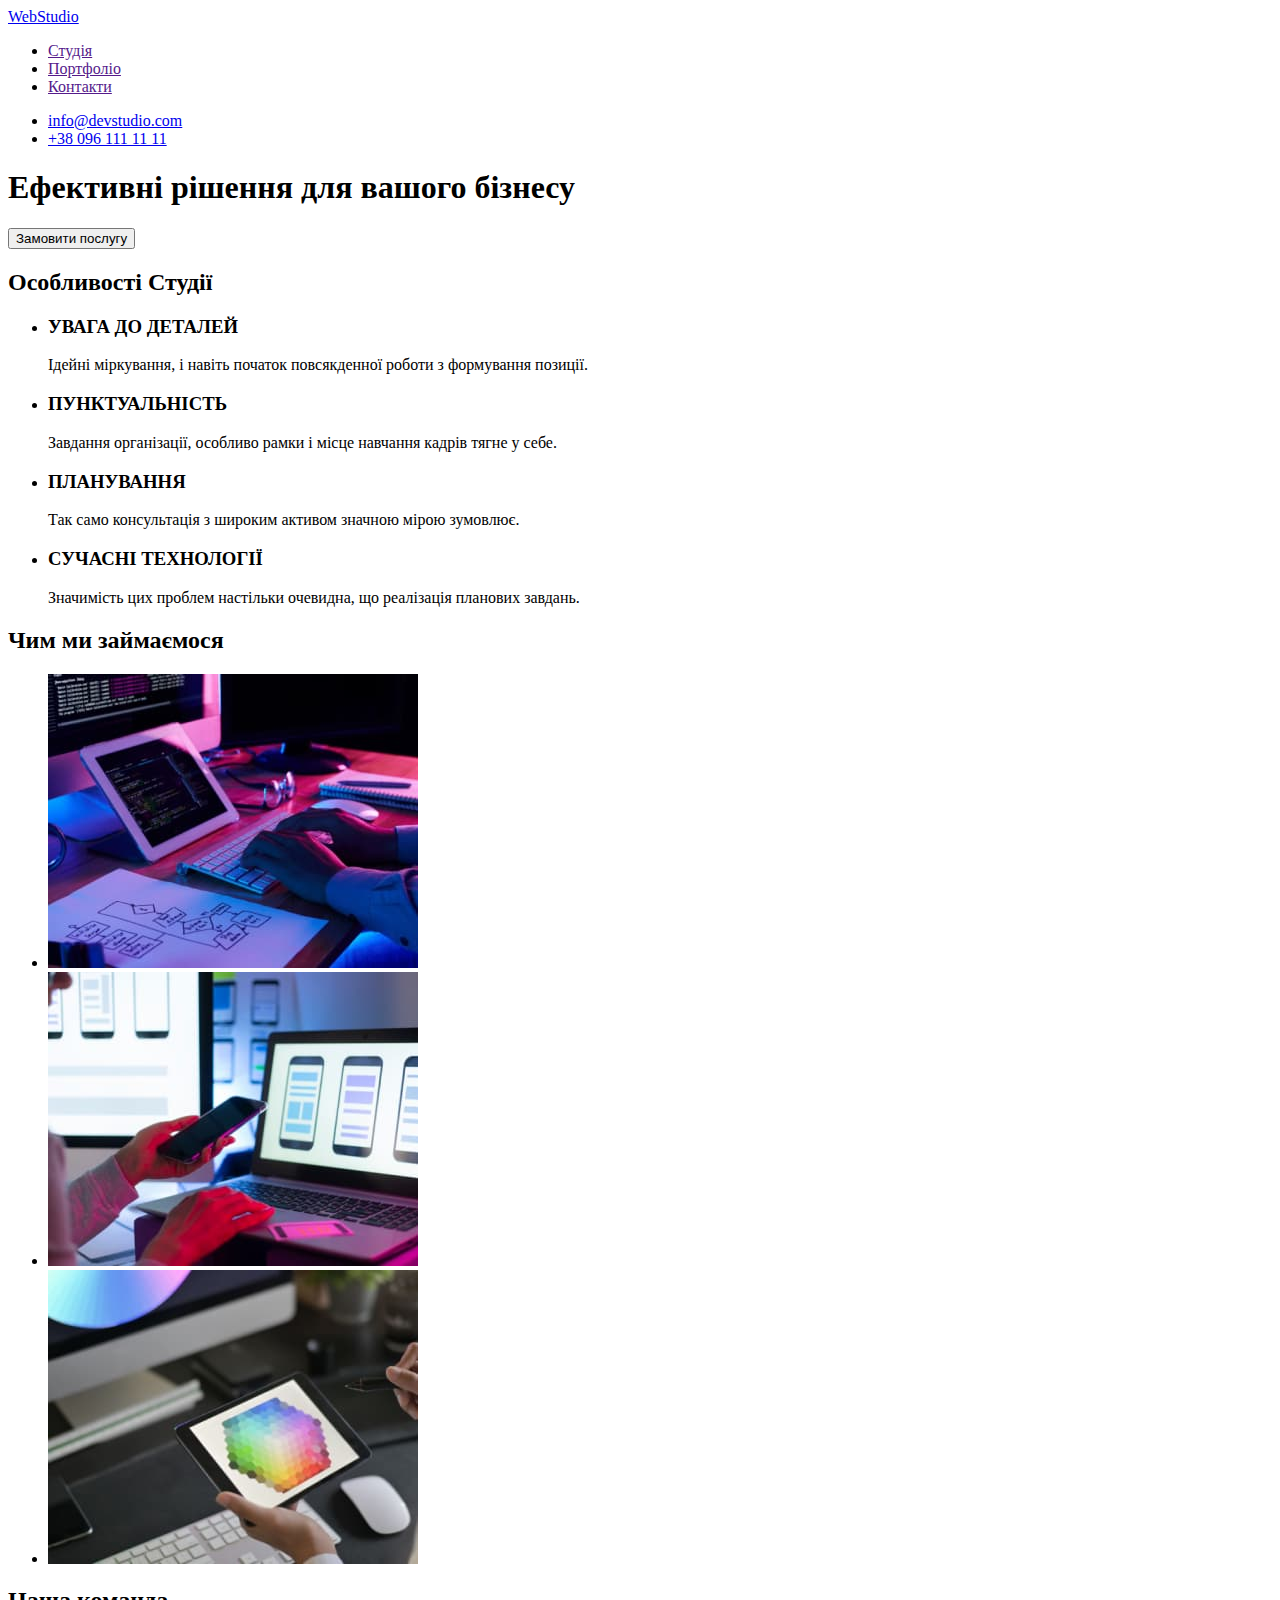
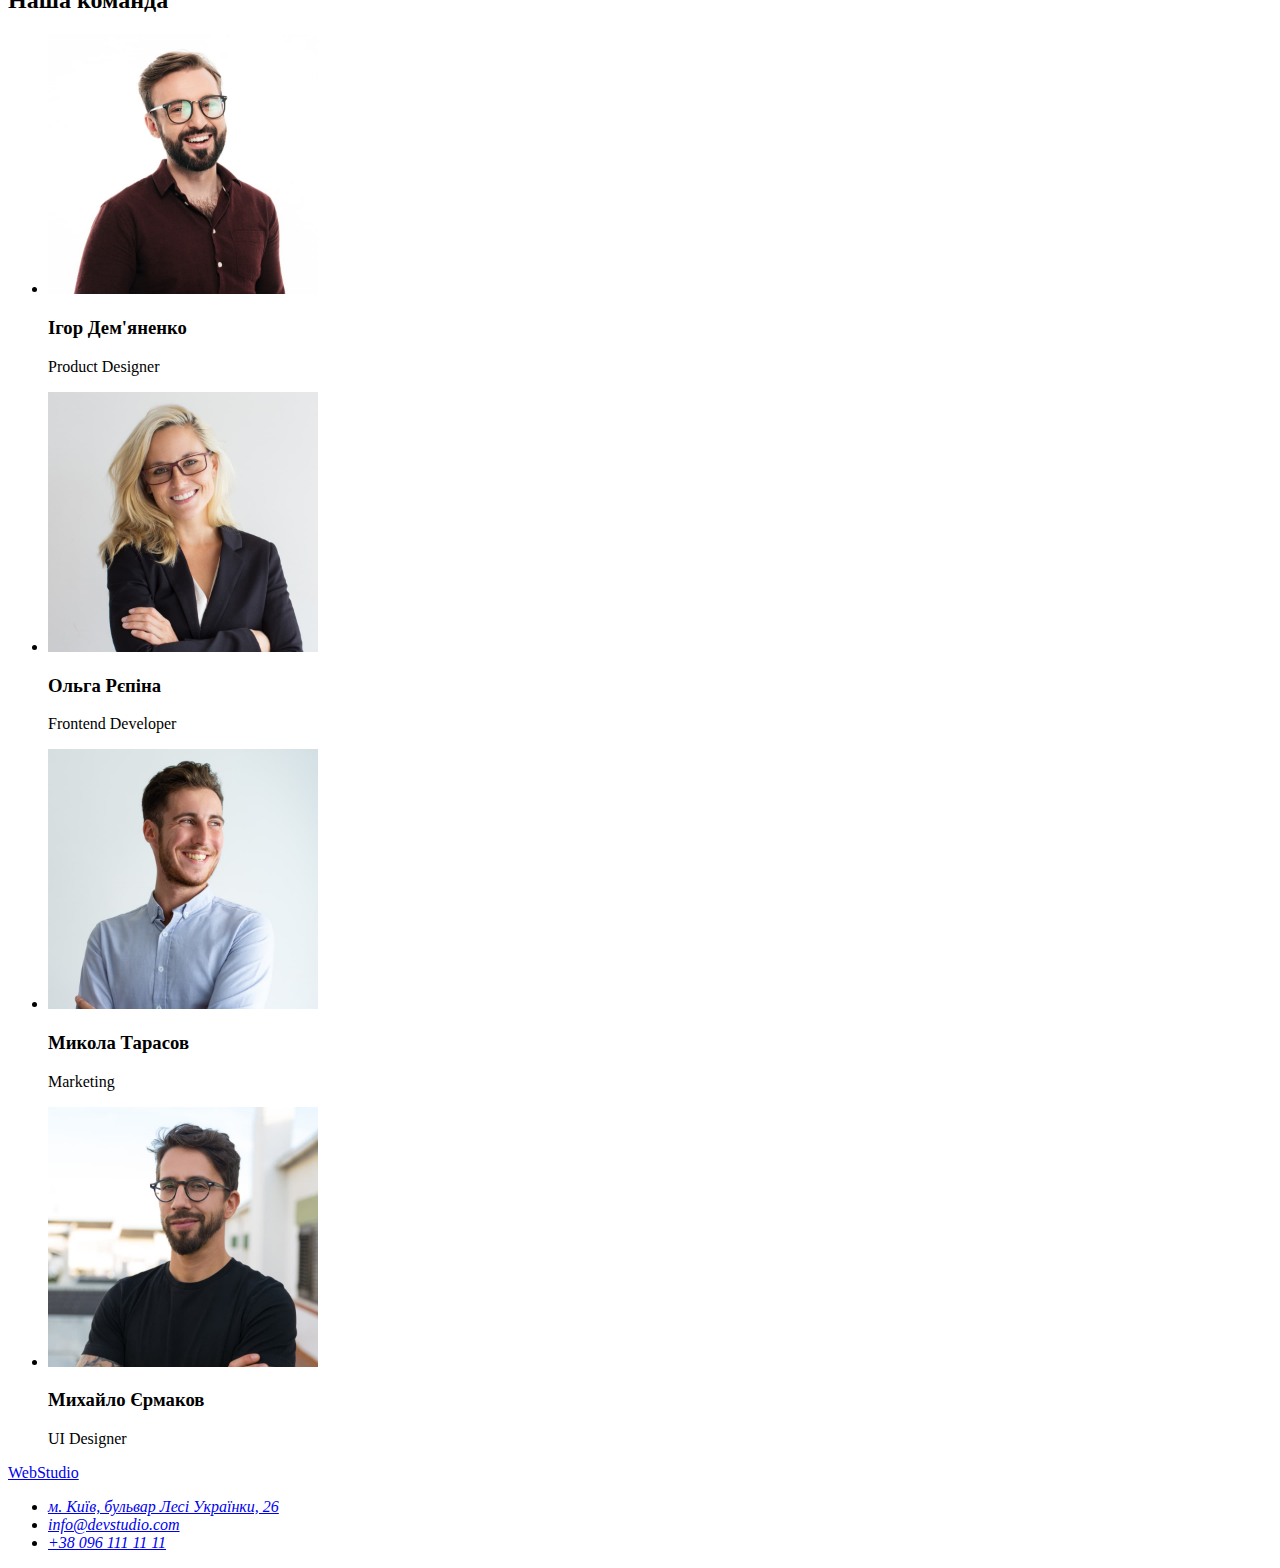
==== index.html @ 95fe6552 "copy hw1" ====
<!DOCTYPE html>
<html lang="uk">
  <head>
    <meta charset="UTF-8" />
    <meta http-equiv="X-UA-Compatible" content="IE=edge" />
    <meta name="viewport" content="width=device-width, initial-scale=1.0" />
    <link rel="stylesheet" href="css/styles.css" />
    <title>WebStudio</title>
  </head>

  <body>
    <!--Шапка сайту-->
    <header>
      <nav>
        <a href="./index.html">WebStudio</a>
        <ul>
          <li><a href="">Студія</a></li>
          <li><a href="">Портфоліо</a></li>
          <li><a href="">Контакти</a></li>
        </ul>
      </nav>
      <ul>
        <li><a href="mailto:info@devstudio.com">info@devstudio.com</a></li>
        <li><a href="tel:+380961111111">+38 096 111 11 11</a></li>
      </ul>
    </header>

    <!--Головна сторінка-->
    <main>
      <!--Герой-->
      <section>
        <h1>Ефективні рішення для вашого бізнесу</h1>
        <button type="button">Замовити послугу</button>
      </section>
      <!--Особливості-->
      <section>
        <h2>Особливості Студії</h2>
        <ul>
          <li>
            <h3>УВАГА ДО ДЕТАЛЕЙ</h3>
            <p>
              Ідейні міркування, і навіть початок повсякденної роботи з
              формування позиції.
            </p>
          </li>
          <li>
            <h3>ПУНКТУАЛЬНІСТЬ</h3>
            <p>
              Завдання організації, особливо рамки і місце навчання кадрів тягне
              у себе.
            </p>
          </li>
          <li>
            <h3>ПЛАНУВАННЯ</h3>
            <p>
              Так само консультація з широким активом значною мірою зумовлює.
            </p>
          </li>
          <li>
            <h3>СУЧАСНІ ТЕХНОЛОГІЇ</h3>
            <p>
              Значимість цих проблем настільки очевидна, що реалізація планових
              завдань.
            </p>
          </li>
        </ul>
      </section>
      <!--Чим ми займаємося-->
      <section>
        <h2>Чим ми займаємося</h2>
        <ul>
          <li>
            <img
              src="./images/img1-desktop.jpeg"
              alt="десктопні додатки"
              width="370"
            />
          </li>
          <li>
            <img
              src="./images/img2-mobile.jpeg"
              alt="мобільні додатки"
              width="370"
            />
          </li>
          <li>
            <img
              src="./images/img3-design.jpeg"
              alt="дизайнерські рішення"
              width="370"
            />
          </li>
        </ul>
      </section>
      <!--Наша команда-->
      <section>
        <h2>Наша команда</h2>
        <ul>
          <li>
            <img
              src="./images/img11-igor.jpeg"
              alt="Ігор Дем'яненко"
              width="270"
            />
            <h3>Ігор Дем'яненко</h3>
            <p>Product Designer</p>
          </li>
          <li>
            <img
              src="./images/img12-olga.jpeg"
              alt="Ольга Рєпіна"
              width="270"
            />
            <h3>Ольга Рєпіна</h3>
            <p>Frontend Developer</p>
          </li>
          <li>
            <img
              src="./images/img13-mykola.jpeg"
              alt="Микола Тарасов"
              width="270"
            />
            <h3>Микола Тарасов</h3>
            <p>Marketing</p>
          </li>
          <li>
            <img
              src="./images/img14-myhailo.jpeg"
              alt="Михайло Єрмаков"
              width="270"
            />
            <h3>Михайло Єрмаков</h3>
            <p>UI Designer</p>
          </li>
        </ul>
      </section>
    </main>

    <!--Підвал-->
    <footer>     
      <a href="./index.html">WebStudio</a>      
      <address>
        <ul>
          <li>
            <a
              href="https://goo.gl/maps/fWM63ZZyUuKe5TPd6"
              target="_blank"
              rel="noopener noreferrer"
            >
            м. Київ, бульвар Лесі Українки, 26 
            </a>
          </li>        
          <li><a href="mailto:info@devstudio.com">info@devstudio.com</a></li>
          <li><a href="tel:+380961111111">+38 096 111 11 11</a></li>
        </ul>
      </address>
    </footer>
  </body>
</html>
---- css/styles.css ----

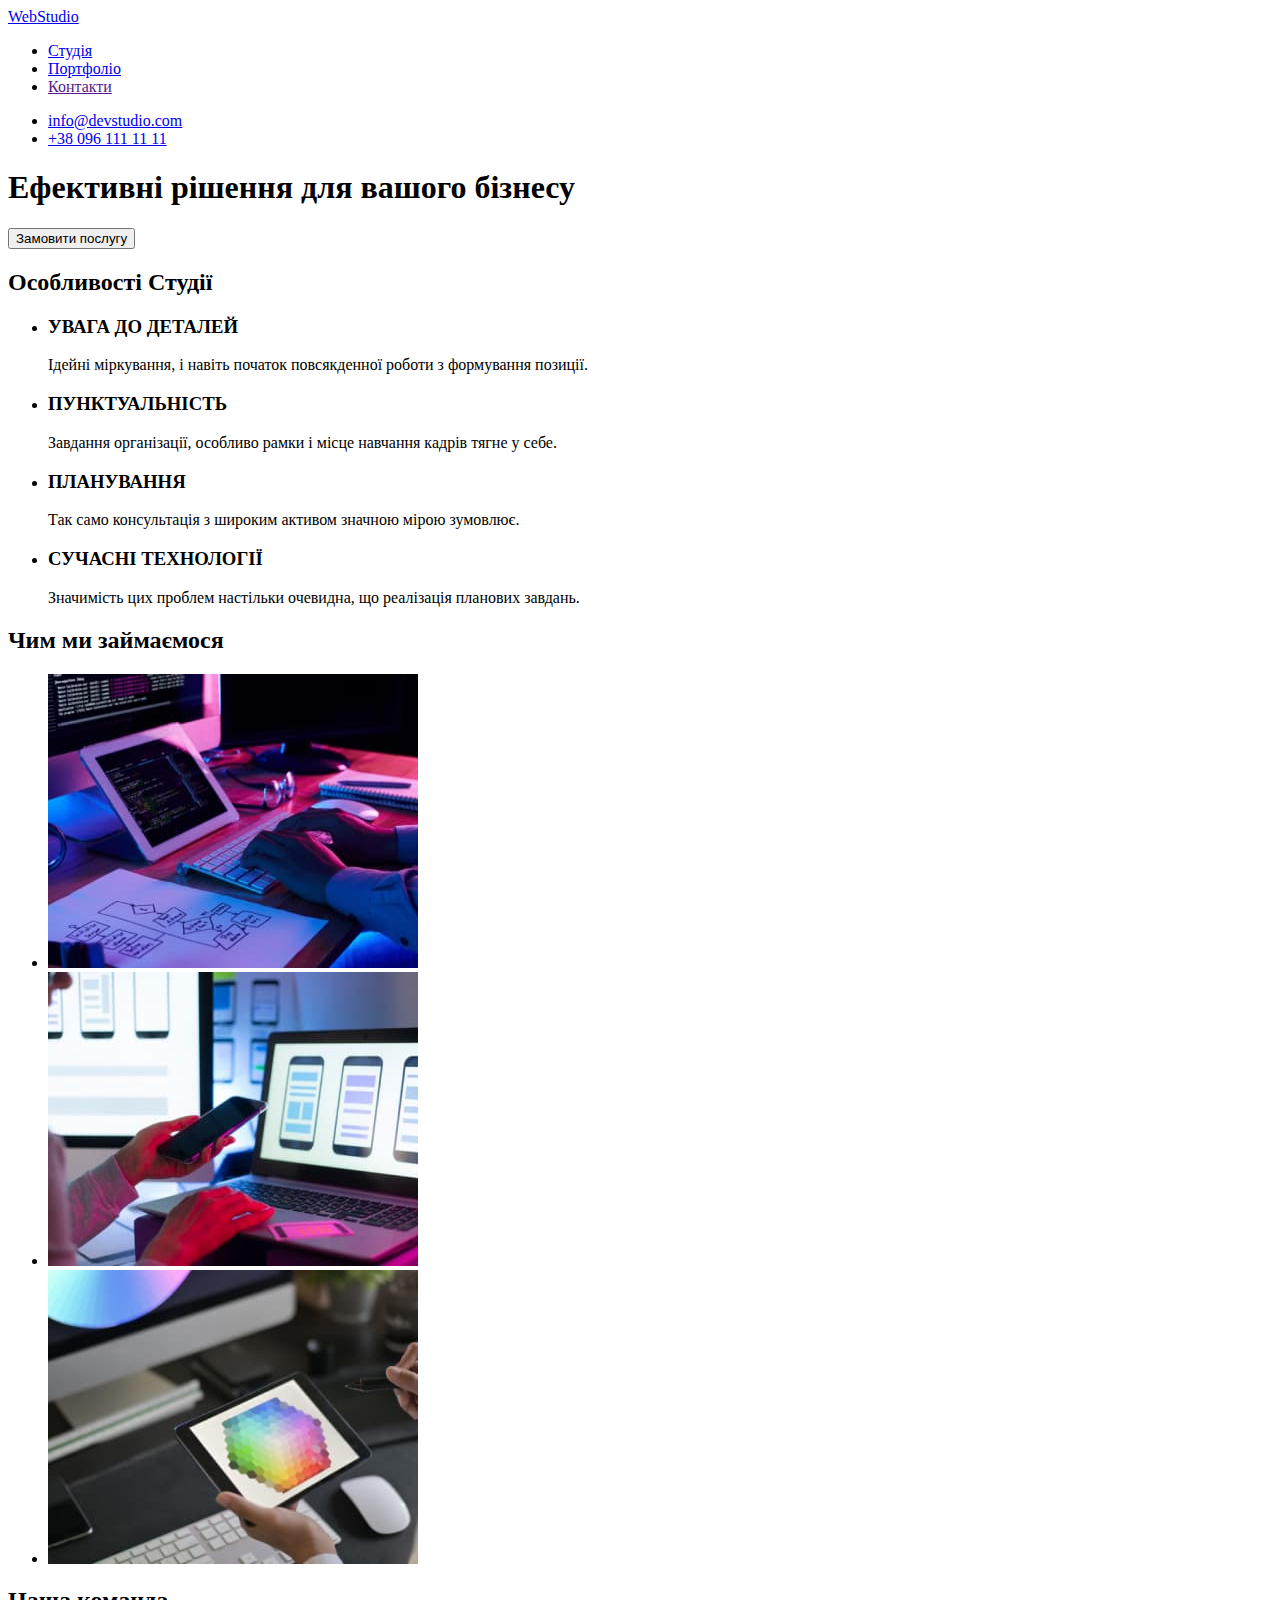
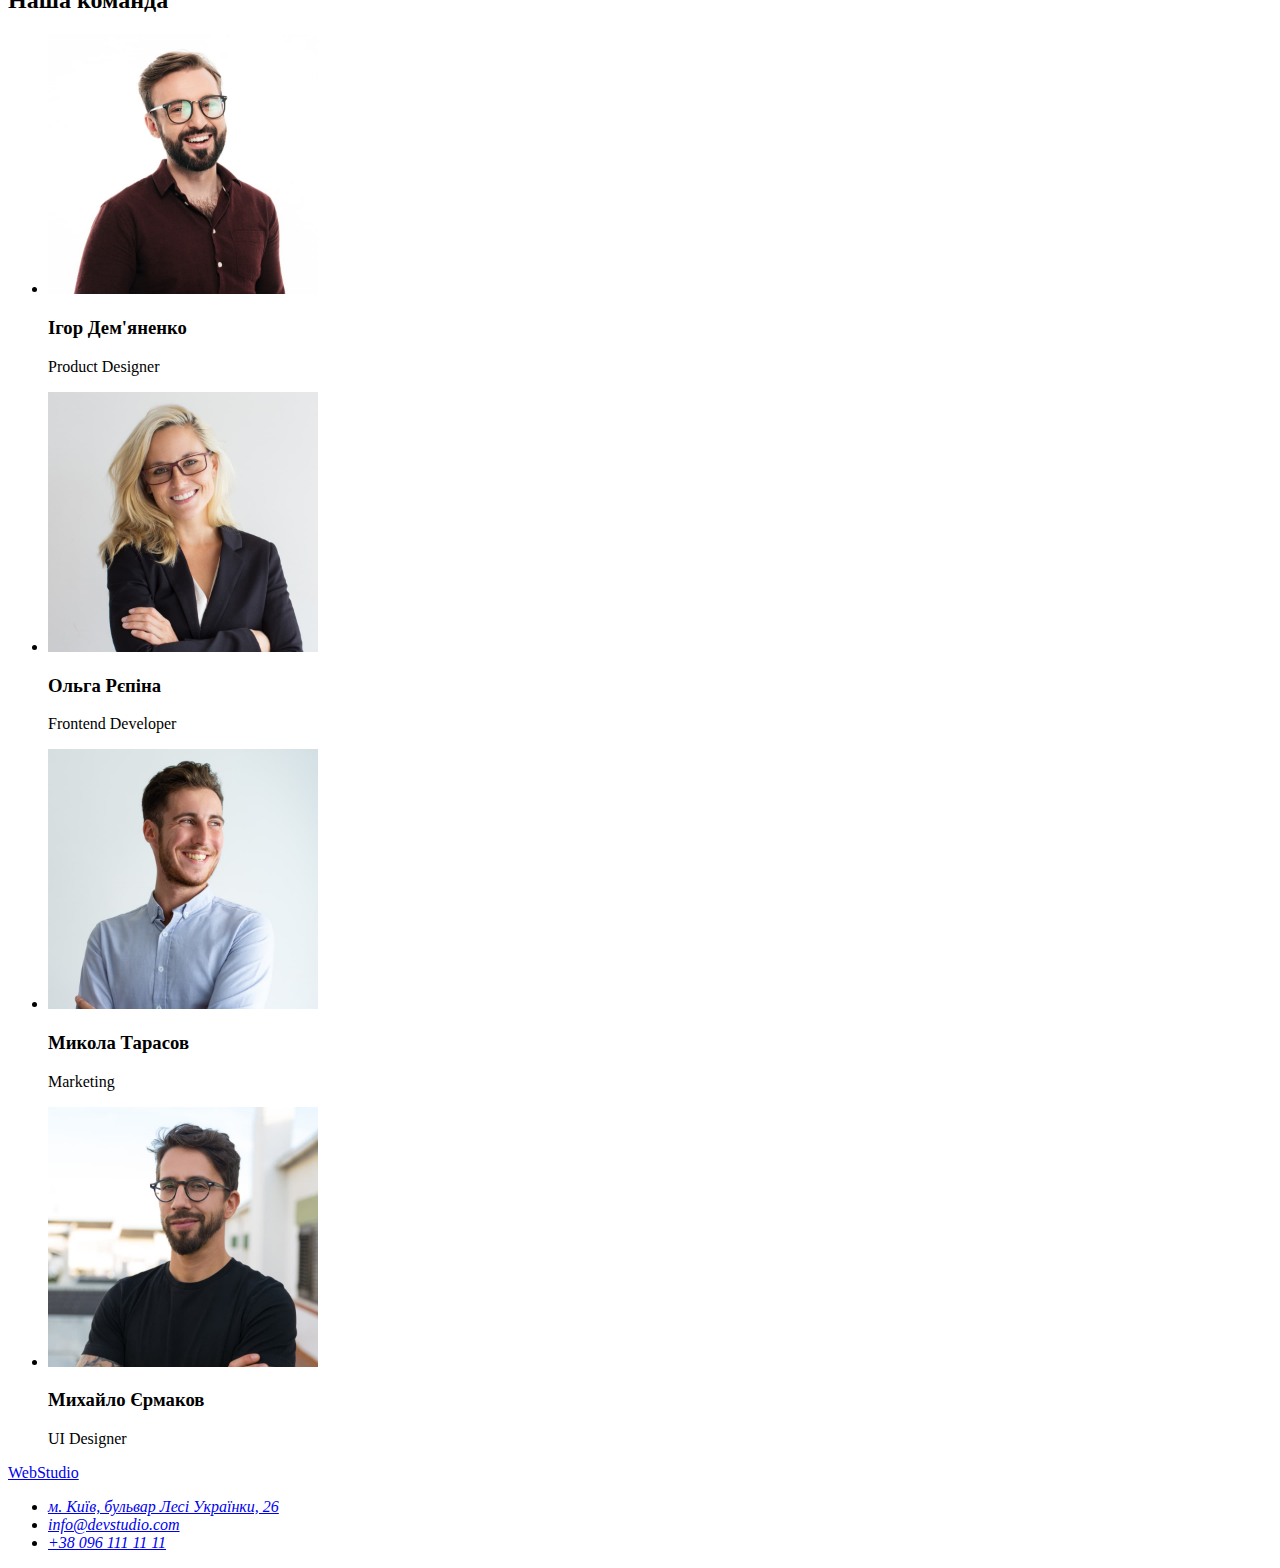
==== commit 496d7b93: "html-portf" ====
--- a/index.html
+++ b/index.html
@@ -14,8 +14,8 @@
       <nav>
         <a href="./index.html">WebStudio</a>
         <ul>
-          <li><a href="">Студія</a></li>
-          <li><a href="">Портфоліо</a></li>
+          <li><a href="./index.html">Студія</a></li>
+          <li><a href="./portfolio.html">Портфоліо</a></li>
           <li><a href="">Контакти</a></li>
         </ul>
       </nav>
@@ -71,21 +71,21 @@
         <ul>
           <li>
             <img
-              src="./images/img1-desktop.jpeg"
+              src="./images/img01-desktop.jpeg"
               alt="десктопні додатки"
               width="370"
             />
           </li>
           <li>
             <img
-              src="./images/img2-mobile.jpeg"
+              src="./images/img02-mobile.jpeg"
               alt="мобільні додатки"
               width="370"
             />
           </li>
           <li>
             <img
-              src="./images/img3-design.jpeg"
+              src="./images/img03-design.jpeg"
               alt="дизайнерські рішення"
               width="370"
             />
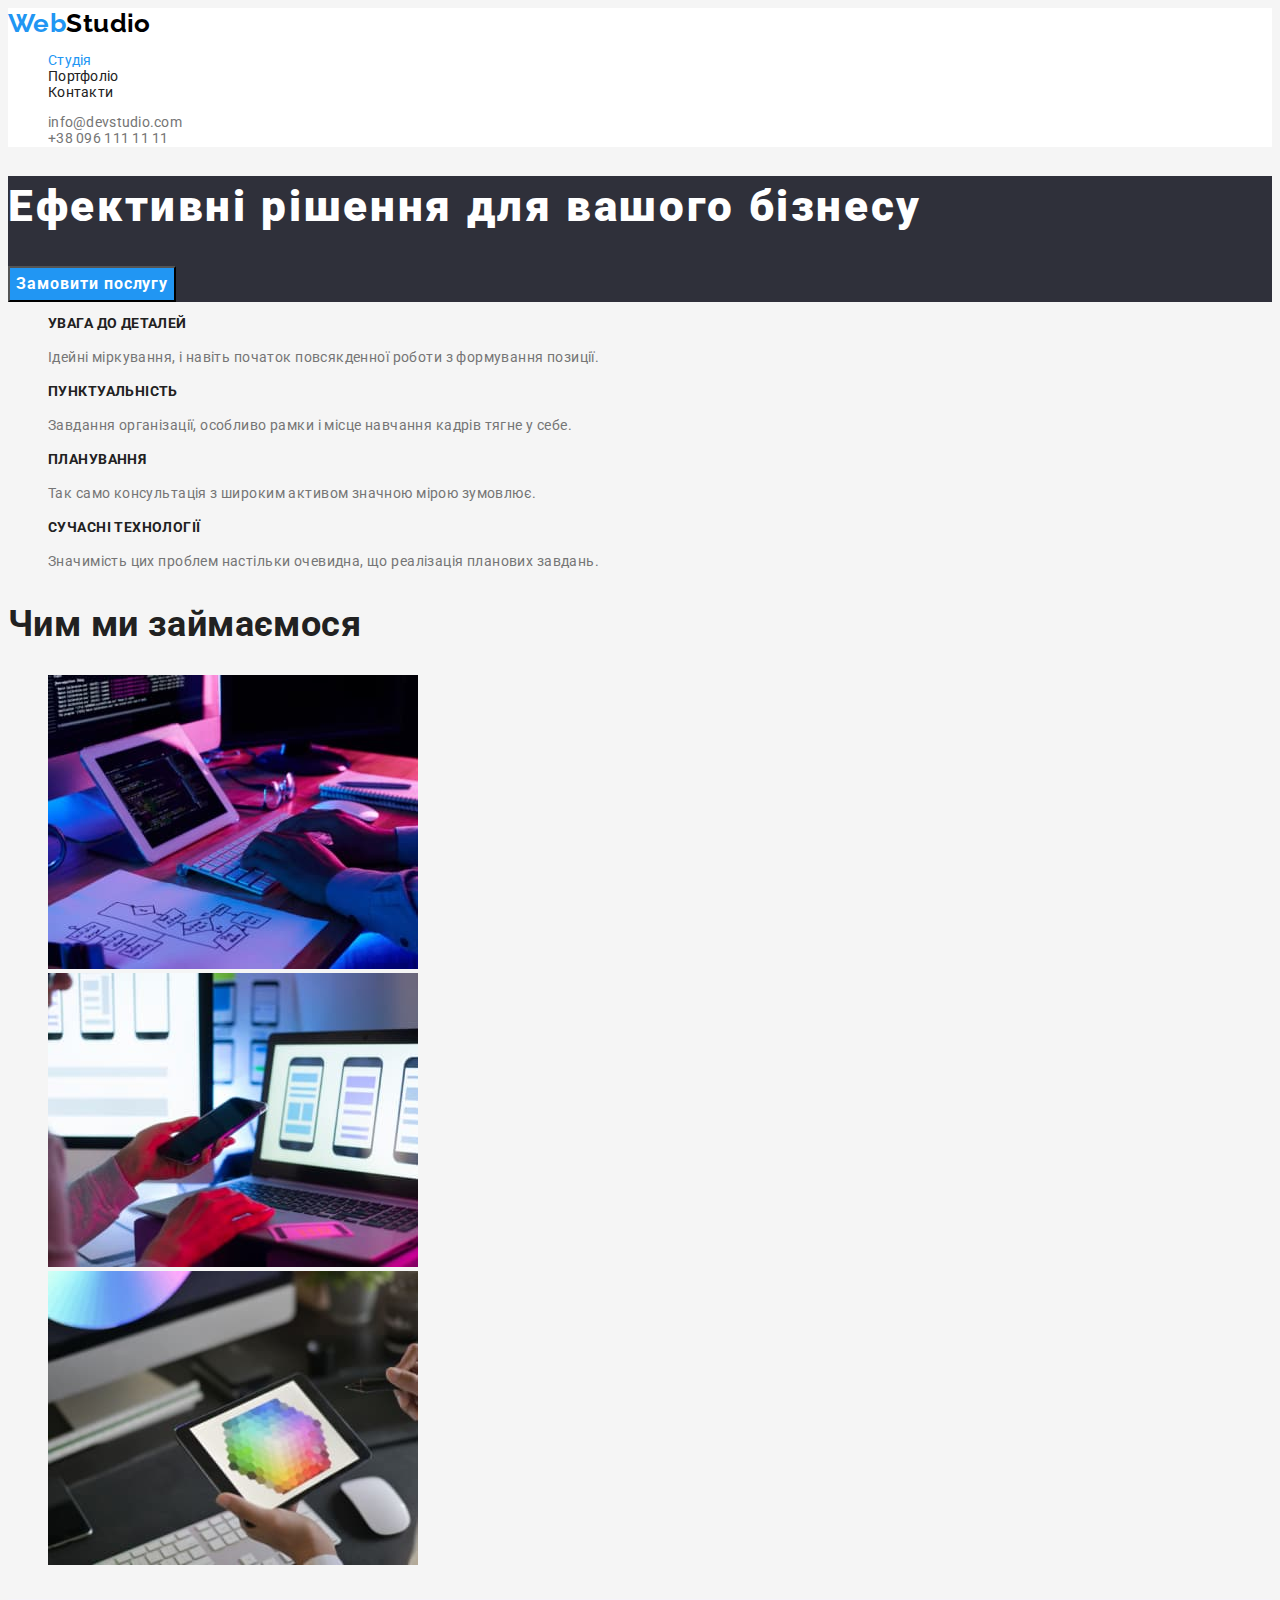
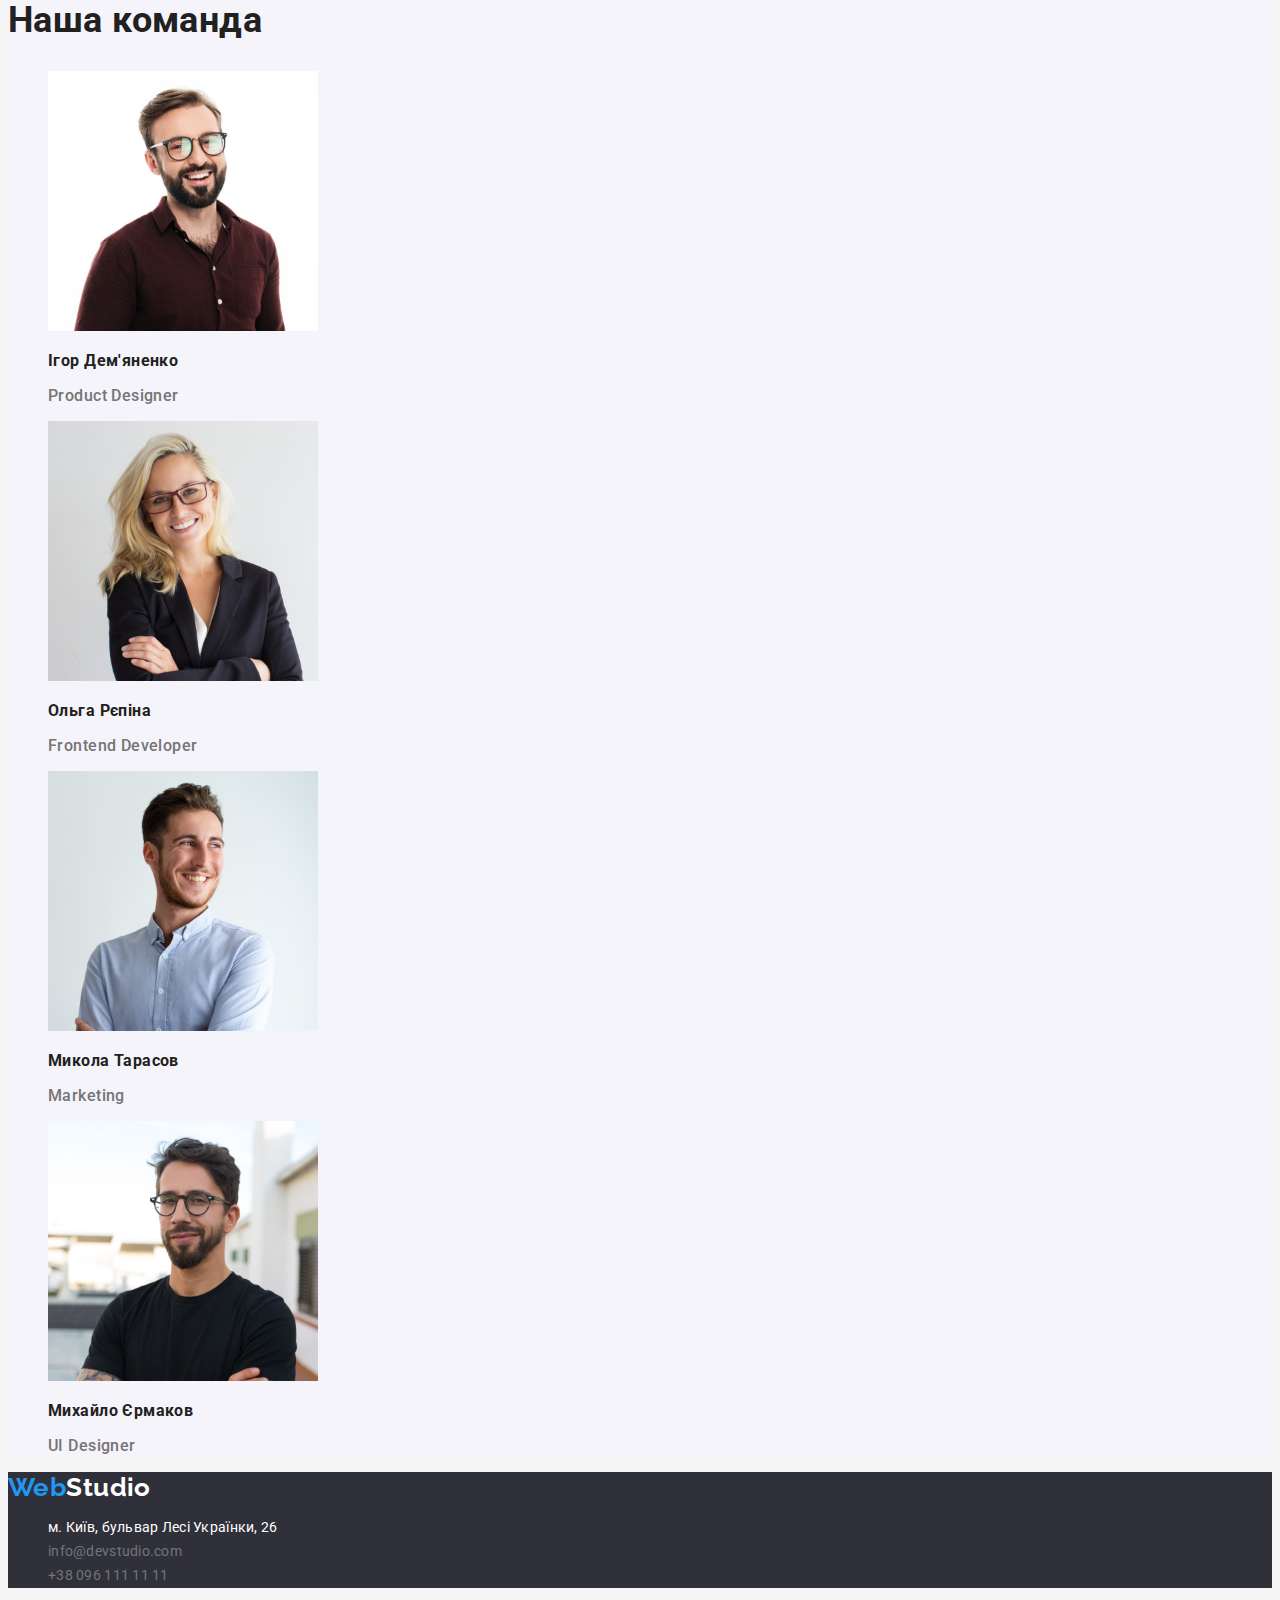
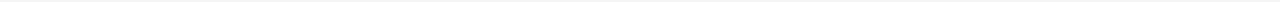
==== commit 9ab79a40: "finished-hw2" ====
--- a/index.html
+++ b/index.html
@@ -4,22 +4,25 @@
     <meta charset="UTF-8" />
     <meta http-equiv="X-UA-Compatible" content="IE=edge" />
     <meta name="viewport" content="width=device-width, initial-scale=1.0" />
+    <title>WebStudio</title>
+    <link rel="preconnect" href="https://fonts.googleapis.com">
+    <link rel="preconnect" href="https://fonts.gstatic.com" crossorigin>
+    <link href="https://fonts.googleapis.com/css2?family=Raleway:wght@700&family=Roboto:wght@400;500;700;900&display=swap" rel="stylesheet">
     <link rel="stylesheet" href="css/styles.css" />
-    <title>WebStudio</title>
   </head>
 
   <body>
     <!--Шапка сайту-->
-    <header>
-      <nav>
-        <a href="./index.html">WebStudio</a>
-        <ul>
-          <li><a href="./index.html">Студія</a></li>
-          <li><a href="./portfolio.html">Портфоліо</a></li>
-          <li><a href="">Контакти</a></li>
+    <header  class="header">
+      <nav class="header-nav">
+        <a href="./index.html" class="logo"> <span class="accent">Web</span>Studio</a>
+        <ul class="header-nav-list list">
+          <li><a href="./index.html" class="link current">Студія</a></li>
+          <li><a href="./portfolio.html" class="link">Портфоліо</a></li>
+          <li><a href="" class="link">Контакти</a></li>
         </ul>
       </nav>
-      <ul>
+      <ul class="contact-list list">
         <li><a href="mailto:info@devstudio.com">info@devstudio.com</a></li>
         <li><a href="tel:+380961111111">+38 096 111 11 11</a></li>
       </ul>
@@ -28,37 +31,37 @@
     <!--Головна сторінка-->
     <main>
       <!--Герой-->
-      <section>
-        <h1>Ефективні рішення для вашого бізнесу</h1>
-        <button type="button">Замовити послугу</button>
+      <section class="hero">
+        <h1 class="hero-title">Ефективні рішення для вашого бізнесу</h1>
+        <button type="button" class="hero-btn pointer">Замовити послугу</button>
       </section>
       <!--Особливості-->
-      <section>
-        <h2>Особливості Студії</h2>
-        <ul>
-          <li>
-            <h3>УВАГА ДО ДЕТАЛЕЙ</h3>
-            <p>
+      <section class="section">
+        <h2 class="section-title" hidden>Особливості Студії</h2>
+        <ul class="section-list list">
+          <li class="section-item">
+            <h3 class="item-title">увага до деталей</h3>
+            <p class="item-text">
               Ідейні міркування, і навіть початок повсякденної роботи з
               формування позиції.
             </p>
           </li>
           <li>
-            <h3>ПУНКТУАЛЬНІСТЬ</h3>
-            <p>
+            <h3 class="item-title">пунктуальність</h3>
+            <p class="item-text">
               Завдання організації, особливо рамки і місце навчання кадрів тягне
               у себе.
             </p>
           </li>
-          <li>
-            <h3>ПЛАНУВАННЯ</h3>
-            <p>
+          <li class="section-item list">
+            <h3 class="item-title">планування</h3>
+            <p class="item-text">
               Так само консультація з широким активом значною мірою зумовлює.
             </p>
           </li>
-          <li>
-            <h3>СУЧАСНІ ТЕХНОЛОГІЇ</h3>
-            <p>
+          <li class="section-item list">
+            <h3 class="item-title">сучасні технології</h3>
+            <p class="item-text">
               Значимість цих проблем настільки очевидна, що реалізація планових
               завдань.
             </p>
@@ -66,24 +69,24 @@
         </ul>
       </section>
       <!--Чим ми займаємося-->
-      <section>
-        <h2>Чим ми займаємося</h2>
-        <ul>
-          <li>
+      <section class="section">
+        <h2 class="section-title">Чим ми займаємося</h2>
+        <ul class="section-list">
+          <li class="section-item list">
             <img
               src="./images/img01-desktop.jpeg"
               alt="десктопні додатки"
               width="370"
             />
-          </li>
-          <li>
+          </li class="section-item">
+          <li class="section-item list">
             <img
               src="./images/img02-mobile.jpeg"
               alt="мобільні додатки"
               width="370"
             />
           </li>
-          <li>
+          <li class="section-item list">
             <img
               src="./images/img03-design.jpeg"
               alt="дизайнерські рішення"
@@ -93,61 +96,61 @@
         </ul>
       </section>
       <!--Наша команда-->
-      <section>
-        <h2>Наша команда</h2>
-        <ul>
-          <li>
+      <section class="team-section">
+        <h2 class="section-title">Наша команда</h2>
+        <ul class="section-list list">
+          <li class="section-item">
             <img
               src="./images/img11-igor.jpeg"
               alt="Ігор Дем'яненко"
               width="270"
             />
-            <h3>Ігор Дем'яненко</h3>
-            <p>Product Designer</p>
+            <h3 class="team-item-title">Ігор Дем'яненко</h3>
+            <p class="team-item-text">Product Designer</p>
           </li>
-          <li>
+          <li class="section-item">
             <img
               src="./images/img12-olga.jpeg"
               alt="Ольга Рєпіна"
               width="270"
             />
-            <h3>Ольга Рєпіна</h3>
-            <p>Frontend Developer</p>
+            <h3 class="team-item-title">Ольга Рєпіна</h3>
+            <p class="team-item-text">Frontend Developer</p>
           </li>
-          <li>
+          <li class="section-item">
             <img
               src="./images/img13-mykola.jpeg"
               alt="Микола Тарасов"
               width="270"
             />
-            <h3>Микола Тарасов</h3>
-            <p>Marketing</p>
+            <h3 class="team-item-title">Микола Тарасов</h3>
+            <p class="team-item-text">Marketing</p>
           </li>
-          <li>
+          <li class="section-item">
             <img
               src="./images/img14-myhailo.jpeg"
               alt="Михайло Єрмаков"
               width="270"
             />
-            <h3>Михайло Єрмаков</h3>
-            <p>UI Designer</p>
+            <h3 class="team-item-title">Михайло Єрмаков</h3>
+            <p class="team-item-text">UI Designer</p>
           </li>
         </ul>
       </section>
     </main>
 
     <!--Підвал-->
-    <footer>     
-      <a href="./index.html">WebStudio</a>      
-      <address>
-        <ul>
+    <footer class="footer">     
+      <a href="./index.html" class="logo"> <span class="accent">Web</span><span class="white">Studio</span></a>     
+      <address class="address">
+        <ul class="contact-list list">
           <li>
-            <a
+            <a 
               href="https://goo.gl/maps/fWM63ZZyUuKe5TPd6"
               target="_blank"
               rel="noopener noreferrer"
             >
-            м. Київ, бульвар Лесі Українки, 26 
+            <span class="white">м. Київ, бульвар Лесі Українки, 26 </span> 
             </a>
           </li>        
           <li><a href="mailto:info@devstudio.com">info@devstudio.com</a></li>
--- a/css/styles.css
+++ b/css/styles.css
@@ -1 +1,201 @@
-
+/* основний колір тексту color: #212121; */
+/* вториний колір тексту  color: #757575;;*/
+/* білий колір тексту та фону header color: #FFFFFF;*/
+/* основний колір лого color: #000000; */
+/* колір акцент color: #2196F3; */
+/* основний колір фону #F5F5F5; */
+/* вториний колір фону #F5F4FA; */
+/* колір фону приклади робіт #EEEEEE; */
+/* колір фону footer hero #2F303A; */
+
+:root {
+  --primary-text-color: #212121;
+  --secondary-text-color: #757575;
+  --accent-color: #2196f3;
+  --primary-white-color: #ffffff;
+  --primary-bg-color: #f5f5f5;
+  --secondary-bg-color: #f5f4fa;
+  --hero-footer-bg-color: #2f303a;
+  --project-item-color: #eeeeee;
+}
+
+body {
+  color: var(--primary-text-color);
+  font-family: Roboto, sans-serif;
+  font-size: 14px;
+  line-height: 1.14;
+  letter-spacing: 0.03em;
+  background-color: var(--primary-bg-color);
+}
+
+.list {
+  list-style: none;
+}
+
+.link {
+  text-decoration: none;
+}
+
+/* header */
+.header {
+  background-color: var(--primary-white-color);
+}
+
+.logo {
+  color: #000000;
+  font-family: Raleway;
+  font-weight: 700;
+  font-size: 26px;
+  line-height: 1.19;
+  text-decoration: none;
+}
+
+.accent {
+  color: var(--accent-color);
+}
+
+.logo:hover,
+.logo:focus {
+  color: var(--accent-color);
+}
+
+.header-nav-list .link {
+  color: var(--primary-text-color);
+  letter-spacing: 0.02em;
+}
+
+.header-nav-list .link:hover,
+.header-nav-list .link:focus {
+  color: var(--accent-color);
+}
+
+.header-nav-list .link.current {
+  color: var(--accent-color);
+}
+
+.contact-list a {
+  color: var(--secondary-text-color);
+  letter-spacing: 0.02em;
+  text-decoration: none;
+}
+
+.contact-list a:hover,
+.contact-list a:focus {
+  color: var(--accent-color);
+}
+
+/* Hero */
+.hero {
+  background-color: var(--hero-footer-bg-color);
+  color: var(--primary-white-color);
+}
+.hero-title {
+  font-weight: 900;
+  font-size: 44px;
+  line-height: 1.37;
+  letter-spacing: 0.06em;
+}
+
+.hero-btn {
+  background-color: var(--accent-color);
+  color: var(--primary-white-color);
+  font-family: inherit;
+  font-weight: 700;
+  font-size: 16px;
+  line-height: 1.88;
+  letter-spacing: 0.06em;
+}
+
+.pointer {
+  cursor: pointer;
+}
+
+/* section features&what we do*/
+.item-title {
+  font-weight: 700;
+  font-size: 14px;
+  text-transform: uppercase;
+}
+.item-text {
+  color: var(--secondary-text-color);
+  line-height: 1.71;
+}
+
+.section-title {
+  font-weight: 700;
+  font-size: 36px;
+  line-height: 1.17;
+}
+/* team-section */
+.team-section {
+  background-color: var(--secondary-bg-color);
+  font-weight: 500;
+  font-size: 16px;
+  line-height: 1.19;
+}
+
+.team-item-title {
+  font-size: 16px;
+}
+
+.team-item-text {
+  color: var(--secondary-text-color);
+}
+
+/* footer */
+.footer {
+  background-color: var(--hero-footer-bg-color);
+}
+.white {
+  color: var(--primary-white-color);
+}
+
+.white:hover,
+.white:focus {
+  color: var(--accent-color);
+}
+
+.address a {
+  font-style: normal;
+  text-decoration: none;
+  line-height: 1.71;
+  color: var(--secondary-text-color);
+}
+/* main portfolio */
+/* filter */
+.btn-filter {
+  background-color: var(--secondary-bg-color);
+  color: var(--primary-text-color);
+  font-family: inherit;
+  font-weight: 500;
+  font-size: 16px;
+  line-height: 1.63;
+}
+
+.btn-filter:hover,
+.btn-filter:focus {
+  background-color: var(--accent-color);
+  color: var(--primary-white-color);
+}
+/* Examples of projects */
+.projects-list a {
+  text-decoration: none;
+}
+
+.project-item {
+  background-color: var(--project-item-color);
+}
+
+.project-title {
+  color: var(--primary-text-color);
+  font-weight: 700;
+  font-size: 18px;
+  line-height: 2;
+  letter-spacing: 0.06em;
+}
+
+.project-text {
+  color: var(--secondary-text-color);
+  font-size: 16px;
+  line-height: 1.88;
+}
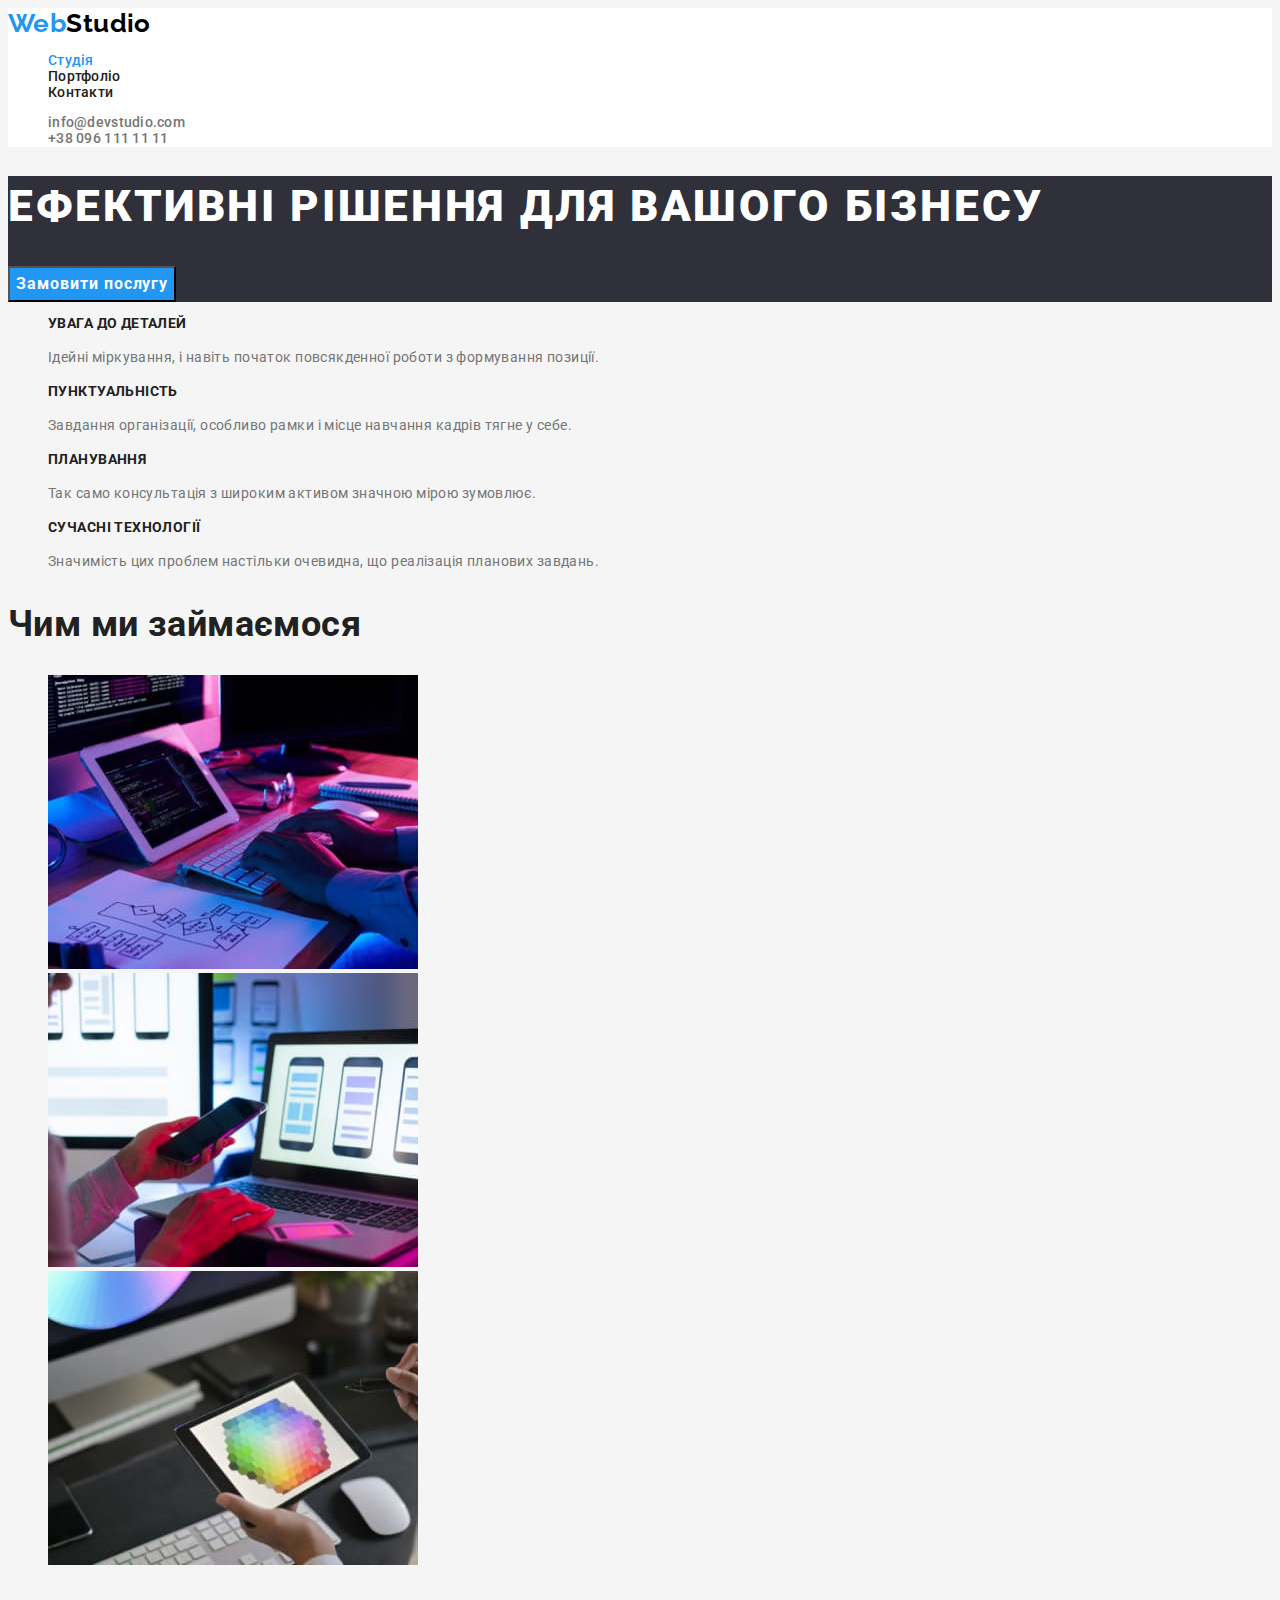
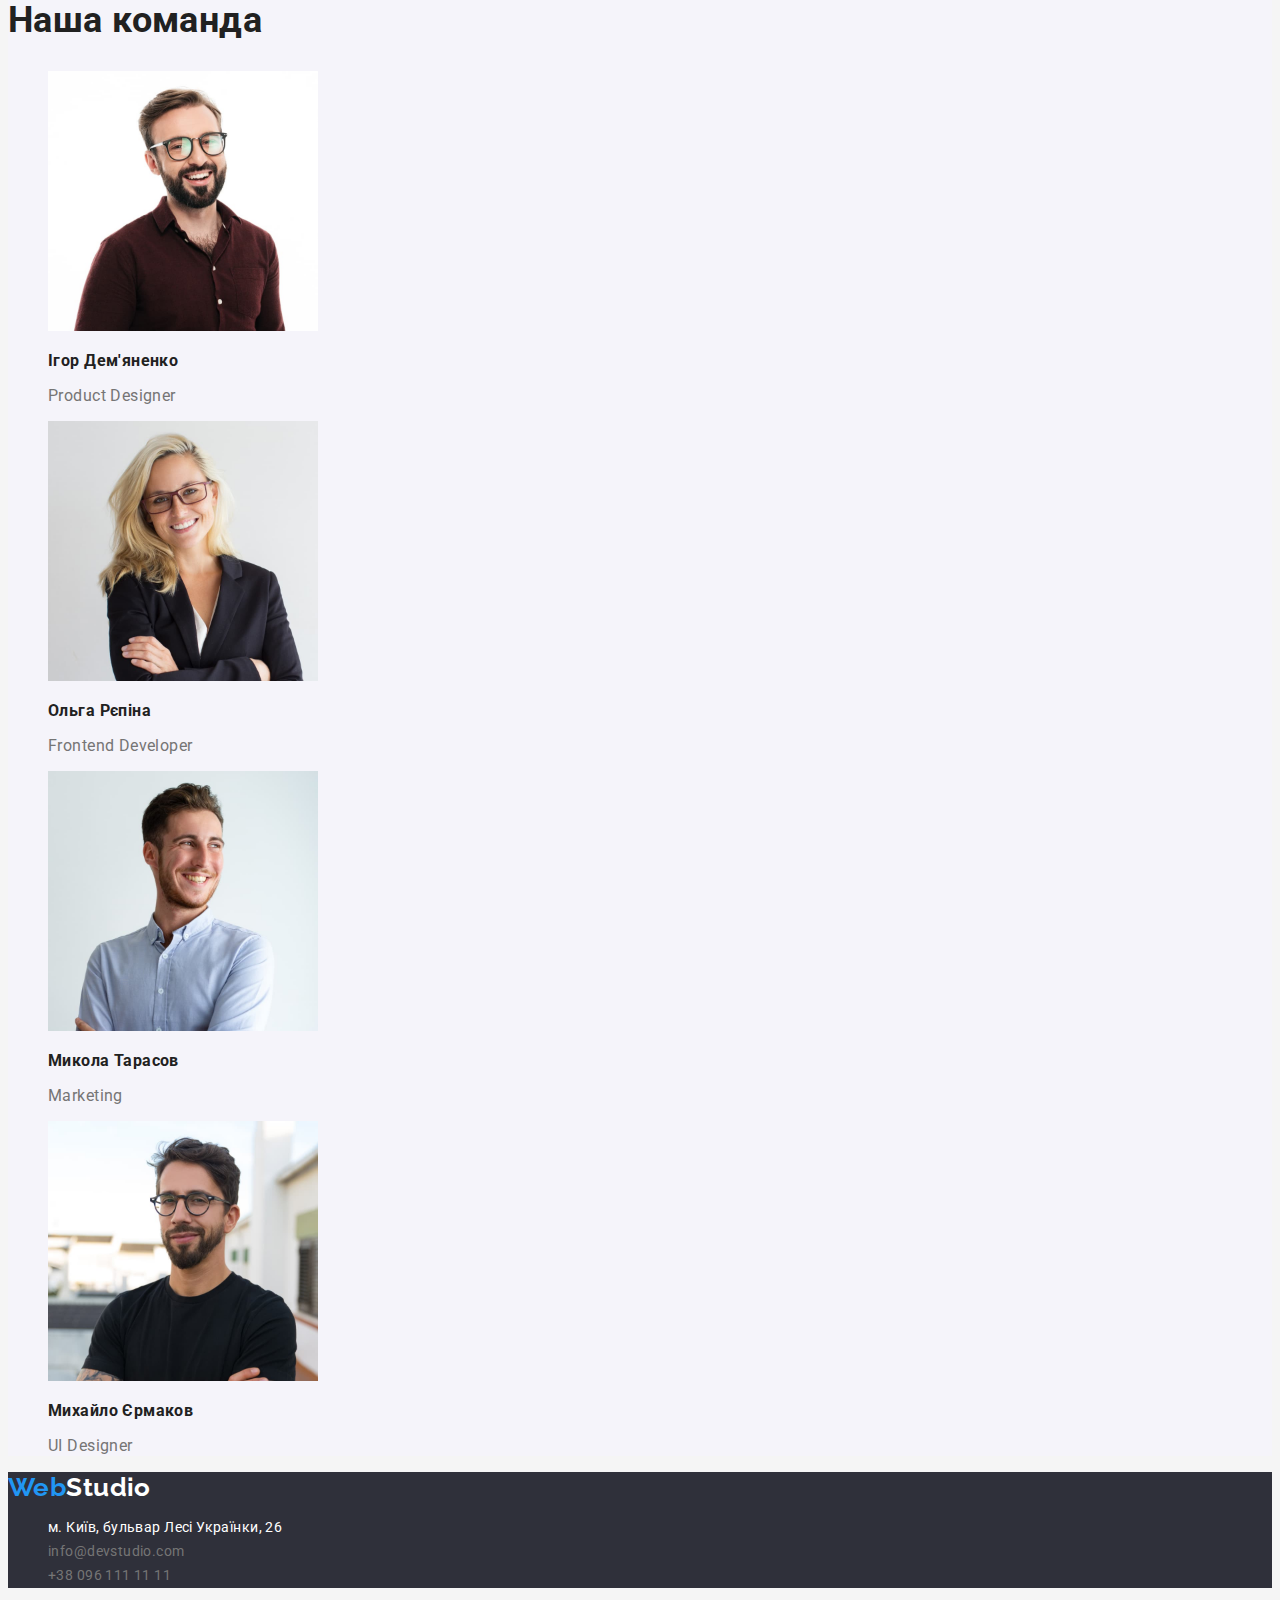
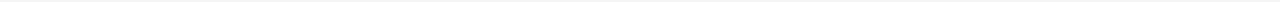
==== commit d5f6bb1e: "correction1" ====
--- a/index.html
+++ b/index.html
@@ -13,9 +13,11 @@
 
   <body>
     <!--Шапка сайту-->
-    <header  class="header">
+    <header class="header">
       <nav class="header-nav">
-        <a href="./index.html" class="logo"> <span class="accent">Web</span>Studio</a>
+        <a href="./index.html" class="logo">
+          <span class="accent">Web</span>Studio</a
+        >
         <ul class="header-nav-list list">
           <li><a href="./index.html" class="link current">Студія</a></li>
           <li><a href="./portfolio.html" class="link">Портфоліо</a></li>
@@ -78,7 +80,7 @@
               alt="десктопні додатки"
               width="370"
             />
-          </li class="section-item">
+          </li>
           <li class="section-item list">
             <img
               src="./images/img02-mobile.jpeg"
@@ -140,19 +142,22 @@
     </main>
 
     <!--Підвал-->
-    <footer class="footer">     
-      <a href="./index.html" class="logo"> <span class="accent">Web</span><span class="white">Studio</span></a>     
+    <footer class="footer">
+      <a href="./index.html" class="logo">
+        <span class="accent">Web</span><span class="white">Studio</span></a
+      >
       <address class="address">
-        <ul class="contact-list list">
+        <ul class="address-list list">
           <li>
-            <a 
+            <a
               href="https://goo.gl/maps/fWM63ZZyUuKe5TPd6"
               target="_blank"
               rel="noopener noreferrer"
+              class="white"
             >
-            <span class="white">м. Київ, бульвар Лесі Українки, 26 </span> 
+              <span class="white">м. Київ, бульвар Лесі Українки, 26 </span>
             </a>
-          </li>        
+          </li>
           <li><a href="mailto:info@devstudio.com">info@devstudio.com</a></li>
           <li><a href="tel:+380961111111">+38 096 111 11 11</a></li>
         </ul>
--- a/css/styles.css
+++ b/css/styles.css
@@ -17,6 +17,7 @@
   --secondary-bg-color: #f5f4fa;
   --hero-footer-bg-color: #2f303a;
   --project-item-color: #eeeeee;
+  --primary-black-color: #000000;
 }
 
 body {
@@ -28,6 +29,7 @@
   background-color: var(--primary-bg-color);
 }
 
+
 .list {
   list-style: none;
 }
@@ -42,7 +44,7 @@
 }
 
 .logo {
-  color: #000000;
+  color: var(--primary-black-color);
   font-family: Raleway;
   font-weight: 700;
   font-size: 26px;
@@ -62,6 +64,7 @@
 .header-nav-list .link {
   color: var(--primary-text-color);
   letter-spacing: 0.02em;
+  font-weight: 500;
 }
 
 .header-nav-list .link:hover,
@@ -77,6 +80,7 @@
   color: var(--secondary-text-color);
   letter-spacing: 0.02em;
   text-decoration: none;
+  font-weight: 500;
 }
 
 .contact-list a:hover,
@@ -94,6 +98,7 @@
   font-size: 44px;
   line-height: 1.37;
   letter-spacing: 0.06em;
+  text-transform: uppercase;
 }
 
 .hero-btn {
@@ -138,6 +143,10 @@
   font-size: 16px;
 }
 
+.team-item-text{
+  font-weight: 400;
+}
+
 .team-item-text {
   color: var(--secondary-text-color);
 }
@@ -155,14 +164,21 @@
   color: var(--accent-color);
 }
 
-.address a {
+.address-list a {
   font-style: normal;
   text-decoration: none;
   line-height: 1.71;
   color: var(--secondary-text-color);
 }
+
+.address-list a:hover,
+.address-list a:focus {
+  color: var(--accent-color);
+}
+
 /* main portfolio */
 /* filter */
+
 .btn-filter {
   background-color: var(--secondary-bg-color);
   color: var(--primary-text-color);
